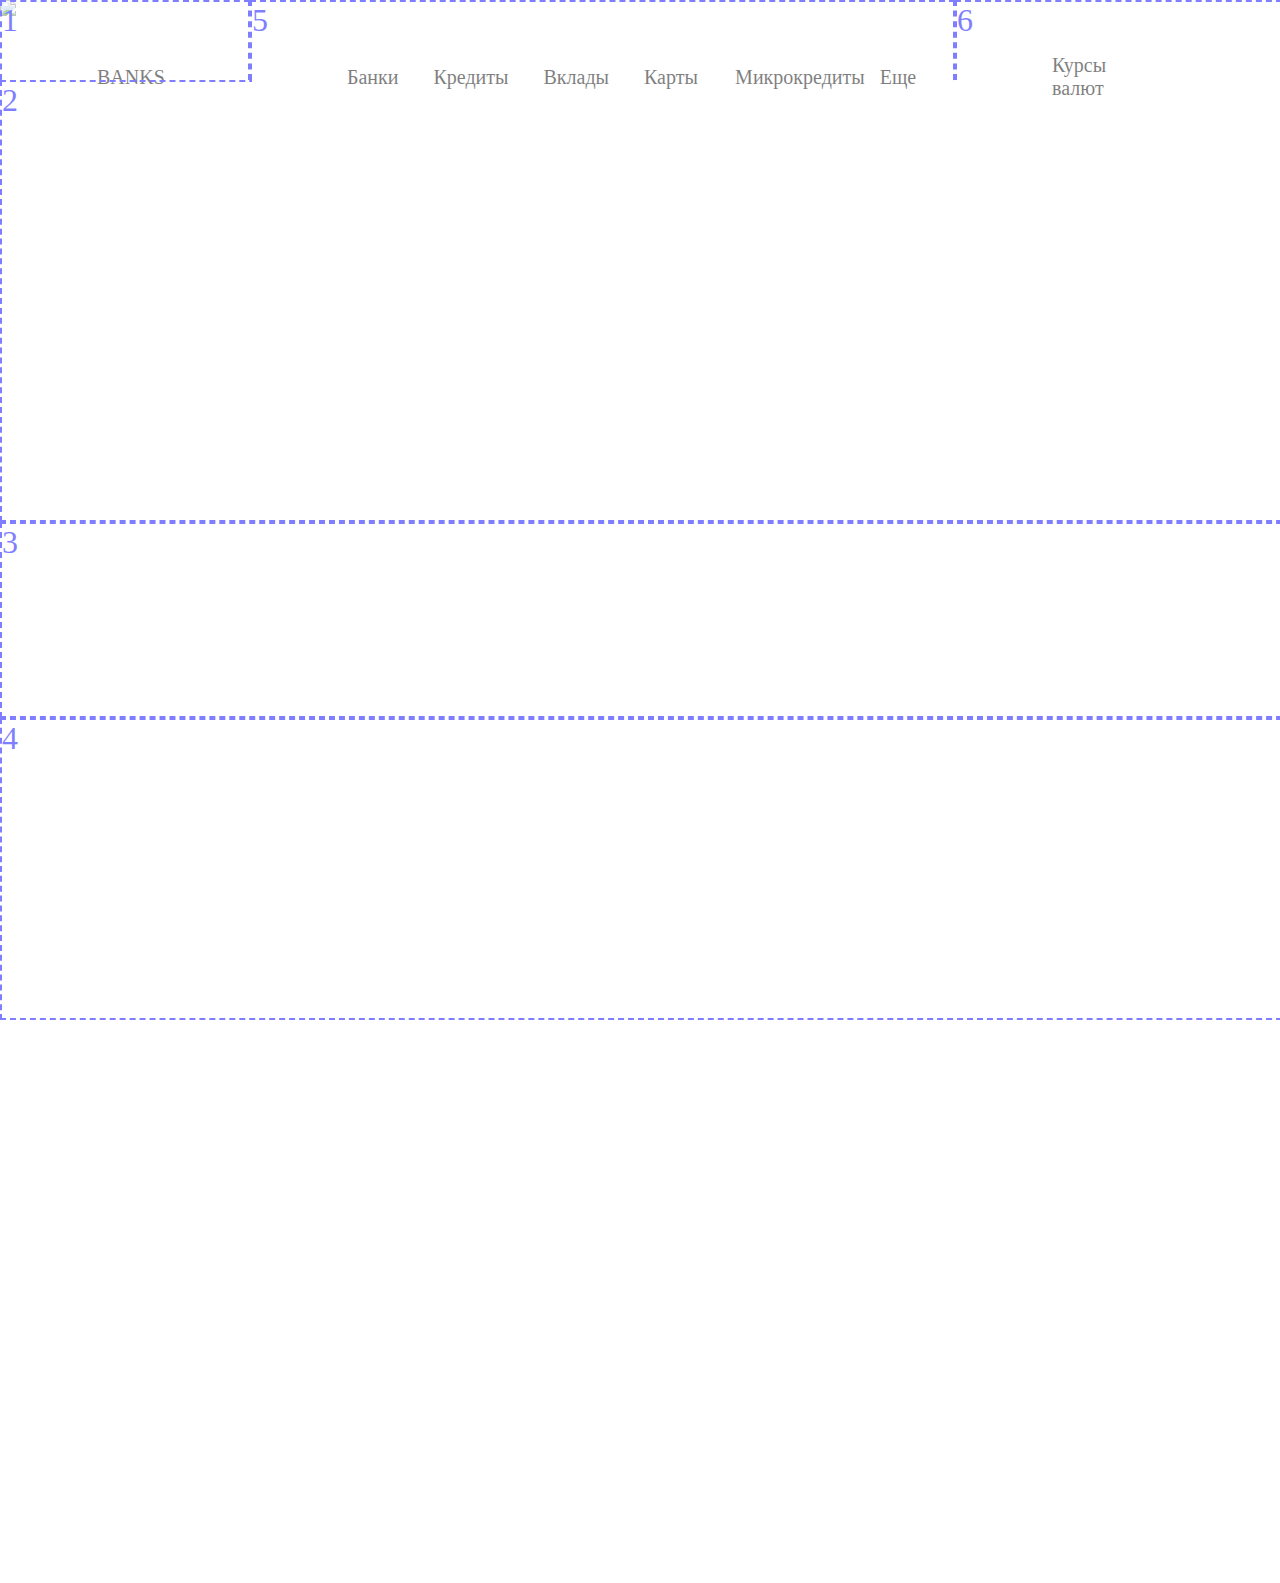
==== grid2.html @ 040e25f3 "grid2 layout" ====
<!DOCTYPE html>
<html lang="en">
<head>
    <meta charset="UTF-8">
    <meta http-equiv="X-UA-Compatible" content="IE=edge">
    <meta name="viewport" content="width=device-width, initial-scale=1.0">
    <title>Assignment 7</title>
    <link rel="stylesheet" href="grid2.css">   
</head>
<body>
    <img src='https://cdn.imgchest.com/files/3yrgczd8n4z.png' style='position: absolute; top:0; left:0;z-index:-1'>
    <div class="container">
        <div class="box1">1
            <ul> 
                <li class="banktop">BANKS</li>
            </ul>
        </div>
        <div class="box2">2</div>
        <div class="box3">3</div>
        <div class="box4">4</div>
        <div class="box5">5
            <ul>
                <li class="banks">Банки</li>
                <li class="credits">Кредиты</li>
                <li class="vklad">Вклады</li>
                <li class="cards">Карты </li>
                <li class="micro">Микрокредиты</li>
                <li class="another">Еще</li>
            </ul>
        </div>
        <div class="box6">6
            <ul> 
                <li class="kursy">Курсы валют</li>
            </ul>
        </div>
    </div>
</body>
</html>
---- grid2.css ----
@import url('https://fonts.googleapis.com/css?family="&A372&"');
* {
    margin: 0;
    box-sizing: border-box;
}

body {
    /*background-image: url(https://cdn.imgchest.com/files/3yrgczd8n4z.png);*/
    background-repeat: no-repeat;
    max-width: 1143px;
    min-height: 1583px;
    font-size: 2rem;
    opacity: .5;
    color: blue;
}

.container {
    display: grid;
    grid-template-rows: 80px 442px 196px 302px ;
    grid-template-columns: 250px 705px 347px 1300px 1300px 1300px ;
    grid-template-areas: 
        "one five six"
        "two two two"
        "three three three"
        "four four four" ;
}

.container > * {
    border: 2px dashed blue;
}

.box1 { grid-area: one; }
.box2 { grid-area: two; }
.box3 { grid-area: three; }
.box4 { grid-area: four; }
.box5 { grid-area: five; }
.box6 { grid-area: six; }

ul {
    font-family: 'Lora';
    font-size: 20px;
    font-weight: normal;
    list-style-type: none;
    padding: 0;
    margin: 0;
    display: flex;
    background-color: #fff;
    color: #000;
    max-width: 100%;
    min-height: 100%;
    align-items: center;
    }
.banks {
    flex-basis: 100px;
    padding-left: 95px;
}
.credits {
    flex-basis: 100px;
    padding-left: 35px;
}
.vklad {
    flex-basis: 100px;
    padding-left: 35px;

}
.cards {
    flex-basis: 100px;
    padding-left: 35px;

}
.micro {
    flex-basis: 100px;
    padding-left: 35px;

}
.another {
    flex-basis: 100px;
    padding-left: 15px;

}
.banktop {
    flex-basis: 100px;
    padding-left: 95px;
}
.kursy {
    flex-basis: 100px;
    padding-left: 95px;
}
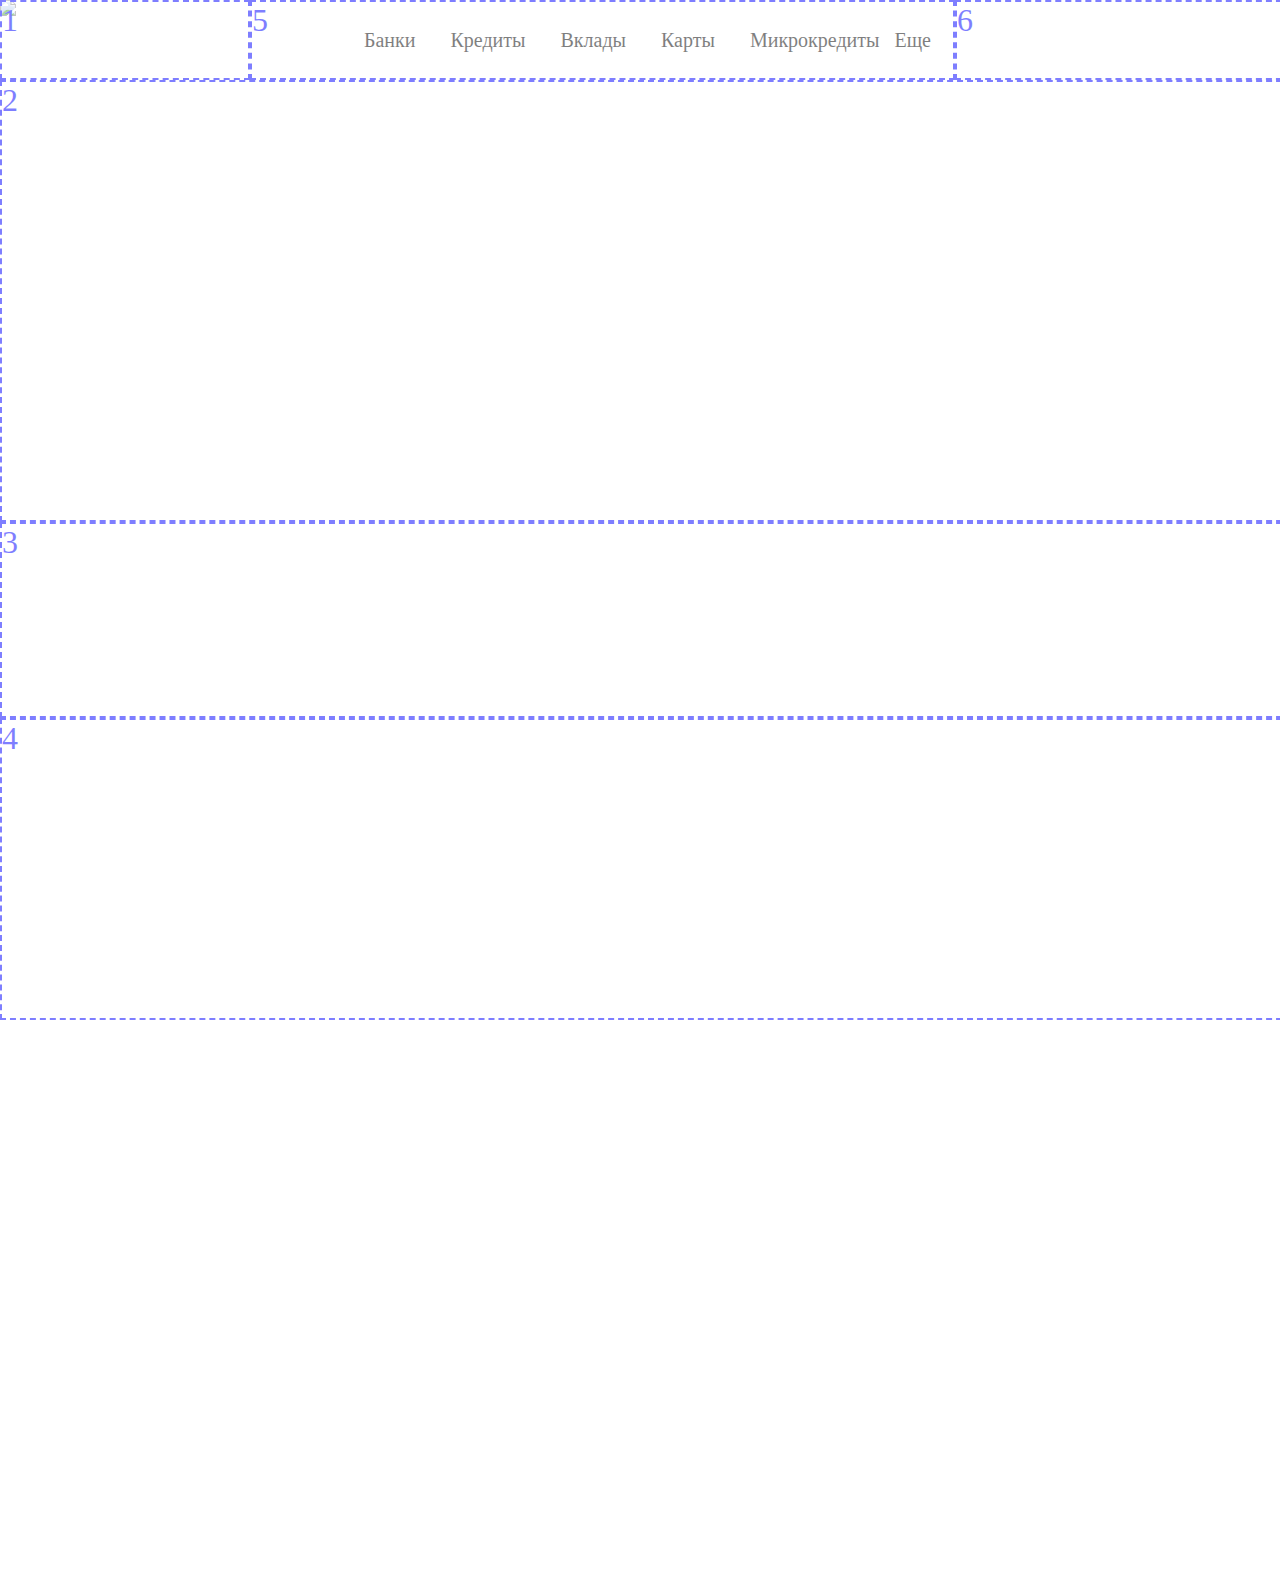
==== commit 16bf2e0a: "grid2 layout" ====
--- a/grid2.html
+++ b/grid2.html
@@ -10,11 +10,7 @@
 <body>
     <img src='https://cdn.imgchest.com/files/3yrgczd8n4z.png' style='position: absolute; top:0; left:0;z-index:-1'>
     <div class="container">
-        <div class="box1">1
-            <ul> 
-                <li class="banktop">BANKS</li>
-            </ul>
-        </div>
+        <div class="box1">1</div>
         <div class="box2">2</div>
         <div class="box3">3</div>
         <div class="box4">4</div>
@@ -28,11 +24,7 @@
                 <li class="another">Еще</li>
             </ul>
         </div>
-        <div class="box6">6
-            <ul> 
-                <li class="kursy">Курсы валют</li>
-            </ul>
-        </div>
+        <div class="box6">6</div>
     </div>
 </body>
 </html>--- a/grid2.css
+++ b/grid2.css
@@ -5,7 +5,7 @@
 }
 
 body {
-    /*background-image: url(https://cdn.imgchest.com/files/3yrgczd8n4z.png);*/
+    background-image: url(https://cdn.imgchest.com/files/w7pjcwpll7p.png);
     background-repeat: no-repeat;
     max-width: 1143px;
     min-height: 1583px;
@@ -13,17 +13,30 @@
     opacity: .5;
     color: blue;
 }
-
 .container {
     display: grid;
     grid-template-rows: 80px 442px 196px 302px ;
     grid-template-columns: 250px 705px 347px 1300px 1300px 1300px ;
+    /*grid-template-columns: minmax(250px,auto) minmax(705px,auto) minmax(347px,auto) minmax(1300px,auto) minmax(1300px,auto)  minmax(1300px,auto);*/
     grid-template-areas: 
         "one five six"
         "two two two"
         "three three three"
         "four four four" ;
 }
+/*@media (max-width: 500px) {
+    .container {
+    grid-template-columns: 100%;
+    grid-template-areas:
+    "one"
+    "five"
+    "six"
+    "two"
+    "three"
+    "four";
+    }
+    }*/
+    
 
 .container > * {
     border: 2px dashed blue;
@@ -33,10 +46,12 @@
 .box2 { grid-area: two; }
 .box3 { grid-area: three; }
 .box4 { grid-area: four; }
-.box5 { grid-area: five; }
+.box5 { grid-area: five;
+display: flex ;
+}
 .box6 { grid-area: six; }
 
-ul {
+.box5>ul {
     font-family: 'Lora';
     font-size: 20px;
     font-weight: normal;
@@ -49,11 +64,12 @@
     max-width: 100%;
     min-height: 100%;
     align-items: center;
+
     }
-.banks {
-    flex-basis: 100px;
-    padding-left: 95px;
-}
+.banks { 
+    padding-left: 96px;
+    flex-basis: 100px; 
+} 
 .credits {
     flex-basis: 100px;
     padding-left: 35px;
@@ -61,28 +77,16 @@
 .vklad {
     flex-basis: 100px;
     padding-left: 35px;
-
 }
 .cards {
     flex-basis: 100px;
     padding-left: 35px;
-
 }
 .micro {
     flex-basis: 100px;
     padding-left: 35px;
-
 }
 .another {
+    padding-left: 15px;
     flex-basis: 100px;
-    padding-left: 15px;
-
-}
-.banktop {
-    flex-basis: 100px;
-    padding-left: 95px;
-}
-.kursy {
-    flex-basis: 100px;
-    padding-left: 95px;
 }